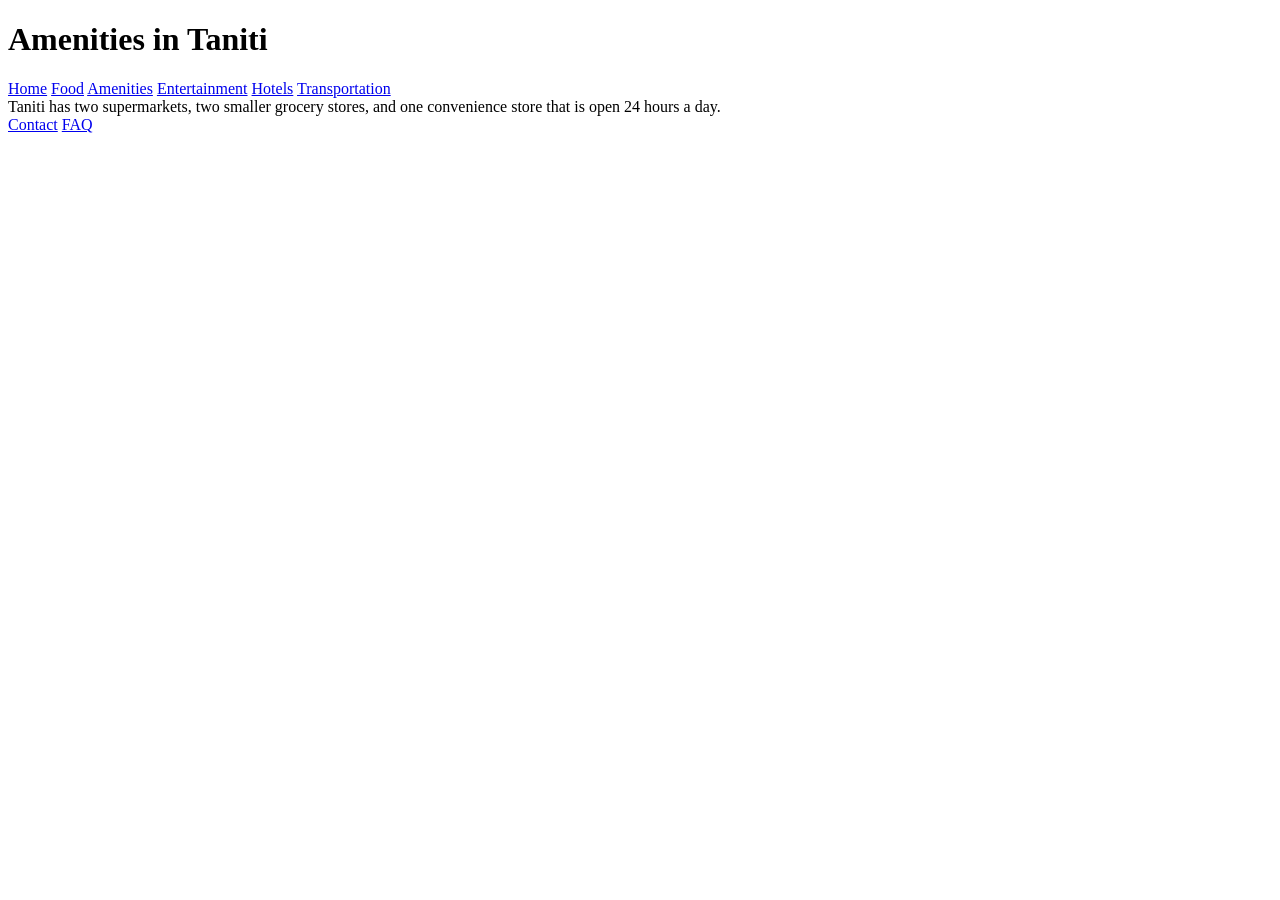
==== amenities.html @ e1febdec "renamed:    ammenities.html -> amenities.html 	modified:   contact.html 	modified:   entertainment.h" ====
<!DOCTYPE html>
<html>
<head>
<title>Amenities in Taniti</title>
</head>
<body>
<header>
    <h1>Amenities in Taniti</h1>
</header>
<nav class="navbar">
    <a href="home.html">Home</a>
    <a href="food.html">Food</a>
    <a href="amenities.html">Amenities</a>
    <a href="entertainment.html">Entertainment</a>
    <a href="hotels.html">Hotels</a>
    <a href="transportation.html">Transportation</a> 
</nav>
<body>
<main>
    <article>Taniti has two supermarkets, two smaller grocery stores, and one convenience store that is open 24 hours a day.  </article>
</main>

<footer><footer>
    <a href="contact.html">Contact</a>
    <a href="faq.html">FAQ</a>
</footer></footer>
</body>
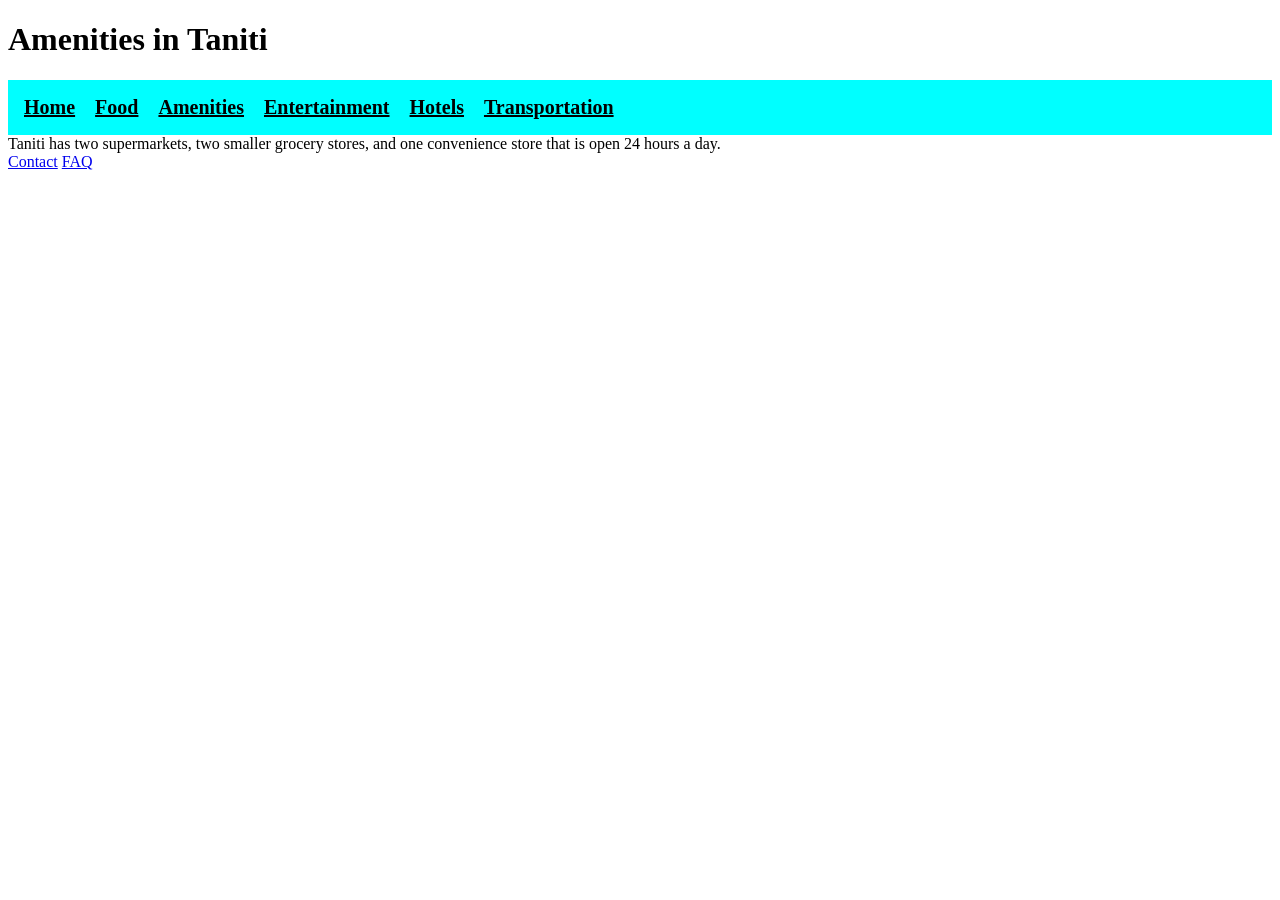
==== commit d545d7ca: "modified:   amenities.html 	modified:   contact.html 	modified:   entertainment.html 	modified:   fa" ====
--- a/amenities.html
+++ b/amenities.html
@@ -2,6 +2,7 @@
 <html>
 <head>
 <title>Amenities in Taniti</title>
+<link rel="stylesheet" href="styles.css">
 </head>
 <body>
 <header>
@@ -15,13 +16,13 @@
     <a href="hotels.html">Hotels</a>
     <a href="transportation.html">Transportation</a> 
 </nav>
-<body>
 <main>
     <article>Taniti has two supermarkets, two smaller grocery stores, and one convenience store that is open 24 hours a day.  </article>
 </main>
 
-<footer><footer>
+<footer>
     <a href="contact.html">Contact</a>
     <a href="faq.html">FAQ</a>
-</footer></footer>
-</body>+</footer>
+</body>
+</html>
--- a/styles.css
+++ b/styles.css
@@ -0,0 +1,15 @@
+.navbar  {
+    background-color: aqua;
+    padding: 16px;
+    display: flex;
+    gap: 20px;
+}
+.navbar a {
+    color: black;
+    font-weight: 600;
+    font-size: 20px;
+}
+
+.navbar a:hover {
+    text-decoration: underline;
+}
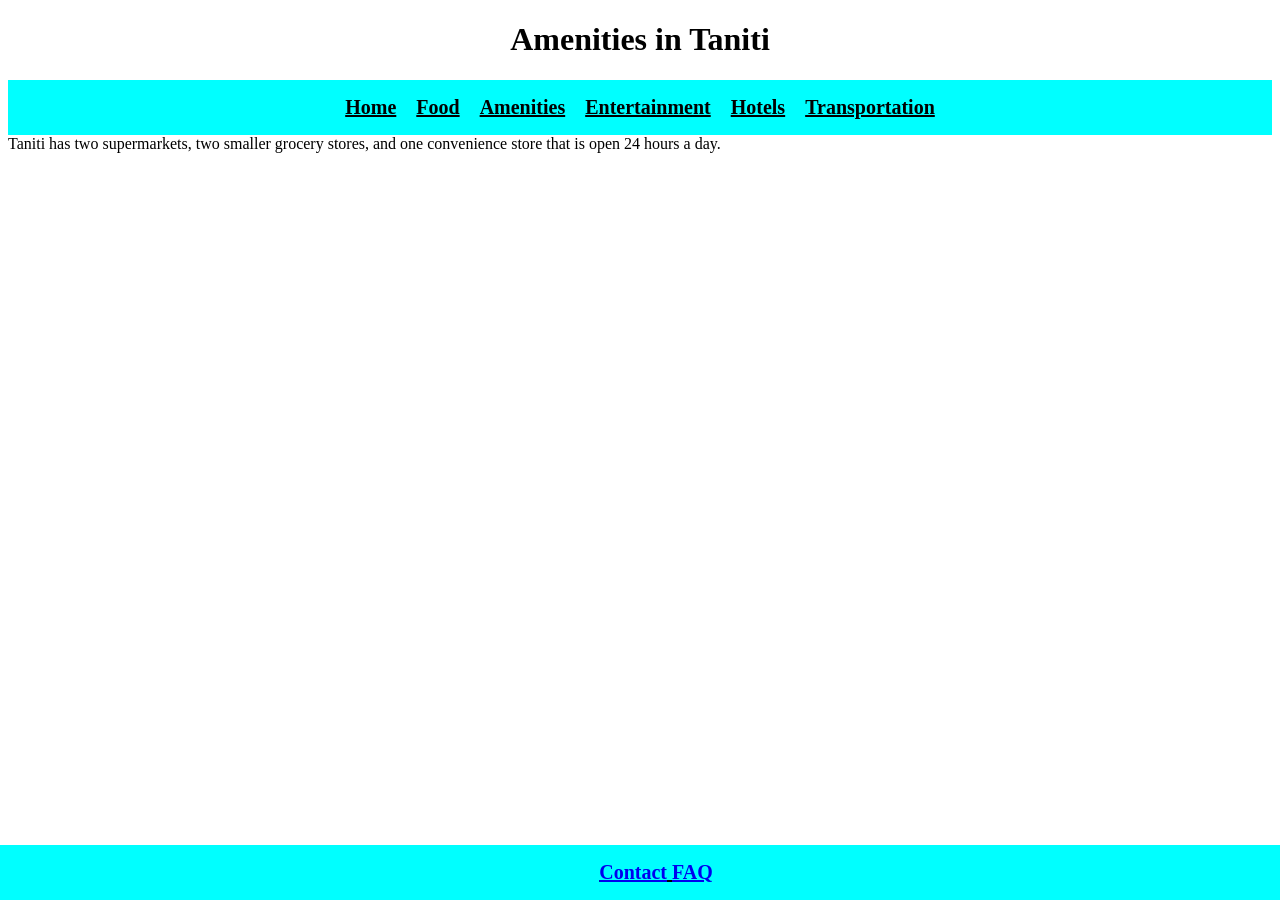
==== commit efaae738: "modified:   amenities.html 	modified:   contact.html 	modified:   entertainment.html 	modified:   fa" ====
--- a/amenities.html
+++ b/amenities.html
@@ -6,7 +6,7 @@
 </head>
 <body>
 <header>
-    <h1>Amenities in Taniti</h1>
+    <h1 class="title">Amenities in Taniti</h1>
 </header>
 <nav class="navbar">
     <a href="home.html">Home</a>
@@ -20,7 +20,7 @@
     <article>Taniti has two supermarkets, two smaller grocery stores, and one convenience store that is open 24 hours a day.  </article>
 </main>
 
-<footer>
+<footer class="navbarB">
     <a href="contact.html">Contact</a>
     <a href="faq.html">FAQ</a>
 </footer>
--- a/styles.css
+++ b/styles.css
@@ -3,6 +3,7 @@
     padding: 16px;
     display: flex;
     gap: 20px;
+    justify-content: center;
 }
 .navbar a {
     color: black;
@@ -12,4 +13,24 @@
 
 .navbar a:hover {
     text-decoration: underline;
+}
+.title {
+    text-align: center;
+}
+
+.navbarB {
+    background-color: aqua;
+    position:fixed;
+    bottom: 0;
+    left: 0;
+    width: 100%;
+    text-align: center;
+    color: black;
+    padding: 16px;
+    gap: 20px;
+    justify-content: center;
+    font-weight: 600;
+    font-size: 20px;
+    text-decoration: underline;
+    
 }
